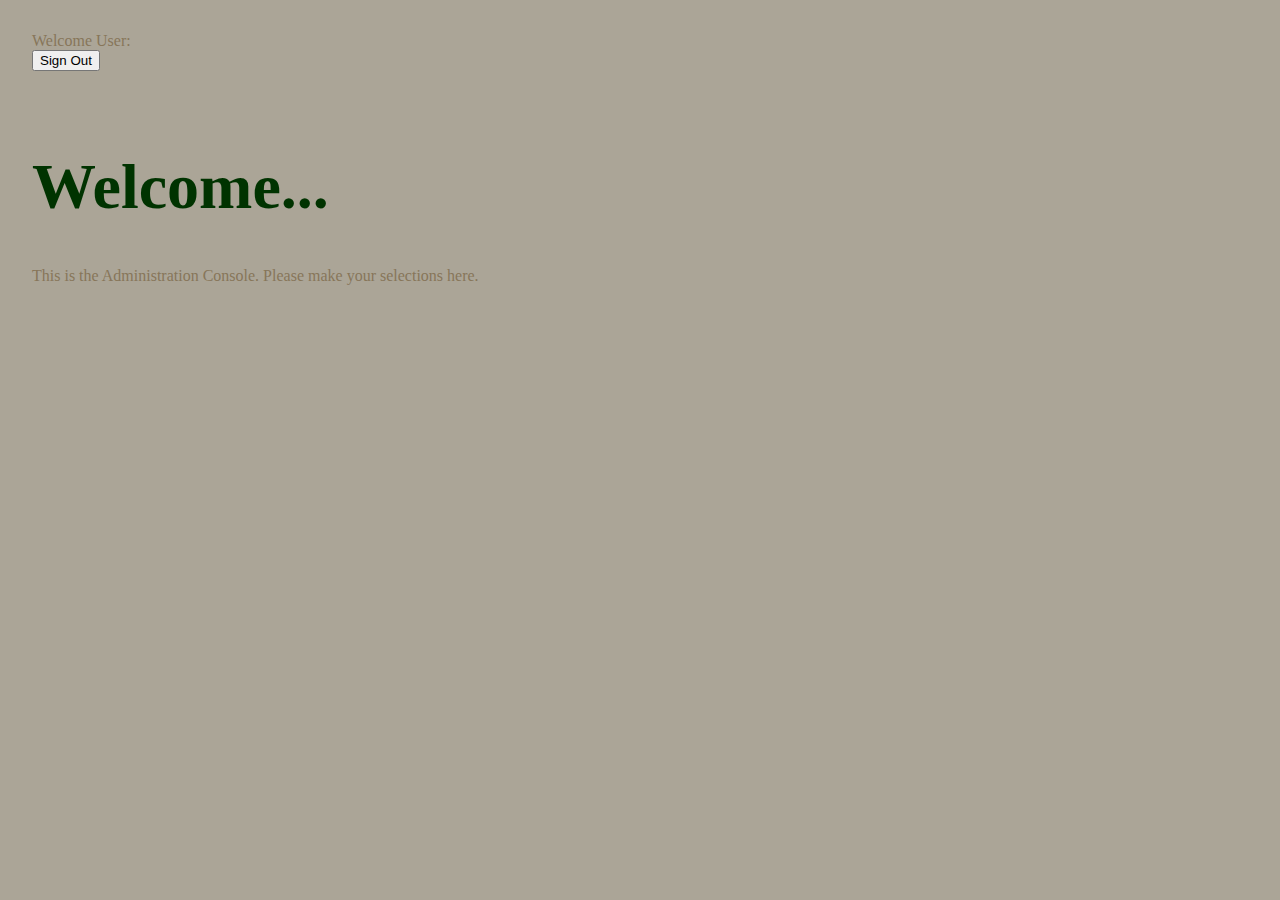
==== admin.html @ e447a729 "changed repo dir" ====
<!--Susan Todd 5-5-2014,Project Management  App, PWA-2 -->

 <!doctype html>  

<!--
	The only html element in the body is the container div
	Your code should load your page templates into the container
-->

<html lang="en">
<head>

	<meta charset="utf-8">
	<meta http-equiv="X-UA-Compatible" content="IE=edge,chrome=1">
	
	<title>My App|Admin</title>
	<meta name="description" content="">
	<meta name="author" content="">
	
	<!--  Mobile viewport optimized: j.mp/bplateviewport -->
	<meta name="viewport" content="width=device-width, initial-scale=1.0">
	
	<!-- CSS concatenated and minified via ant build script-->
	<link rel="stylesheet" href="css/style.css?v=1">
	<!-- end CSS-->
	
</head>

<body>

	<header>
	 <div class "userid"> Welcome User:
	 </div><!--close div-->


	<div class="logoutbox">
	   <input name="logOut" type="button" id="logOut" value="Sign Out" />   
	</div><!--close div-->

	</header><!--close header-->

	<br>
	<br>


	<div id="admin">
		<h1>Welcome...</h1>
		<p>This is the Administration Console. Please make your selections here.</p>
	</div><!--close dash/admin div-->


	<!-- jquery --><!--script tags go in this area-->
	<script src="//ajax.googleapis.com/ajax/libs/jquery/1.11.0/jquery.min.js"></script>
	<!-- plugins -->
	
	<!-- main -->
	<script type="text/javascript" src="js/main.js"></script>
  
</body>
</html>
---- css/style.css ----
/*
 Susan Todd
 5-5-2014
 PWA-2
 */
 /*Colors

lt slate-- gray#708090
dk grey-- #A9a9a9
lt blue--#add8e6
lt steel blue--#b0c4de
wht smoke-#f5f5f5


olive-grey-background-color-#ABA597
base white-#edf2ee
lt taupe-#B4A085
taupe- #87765A
drk taupe-#160606
green hover-#A1AC60  
lt rust hover-#f49440
rust-CTA-#CC6633
drk rust -#CC6633

drk olive-#003300 

 */
 /***********body****************/

body{ 
	margin:2em;

	background-color: #ABA597;//olive-grey
	font-family:     Verdana, Arial, sans-serif;
	font-size:        1em;
	color :  #87765A;       ;//taupe


	}
/*-------Links-----------------------*/
a:link { color: #a8ab96     ; }/*unvisited link*/	
a:hover { color: #A1AC60   ;}/*lt green HOVER link*/
a:visited { color: #CC6633;  }/*drk rust isited link*/

/*_____headings-----------------------*/

h1 , h2 , h3 {
	color:  #003300 ;
	font-size: 4em; ;
  }

#cta{

	color:#CC6633;/*call to action orange*/
}  

p{ 
  	word-wrap:break-word;
  }
/*-------buttons-----------------------*/
button{
  		font-weight: bold;
  		color:# A8ab96;
 		 }
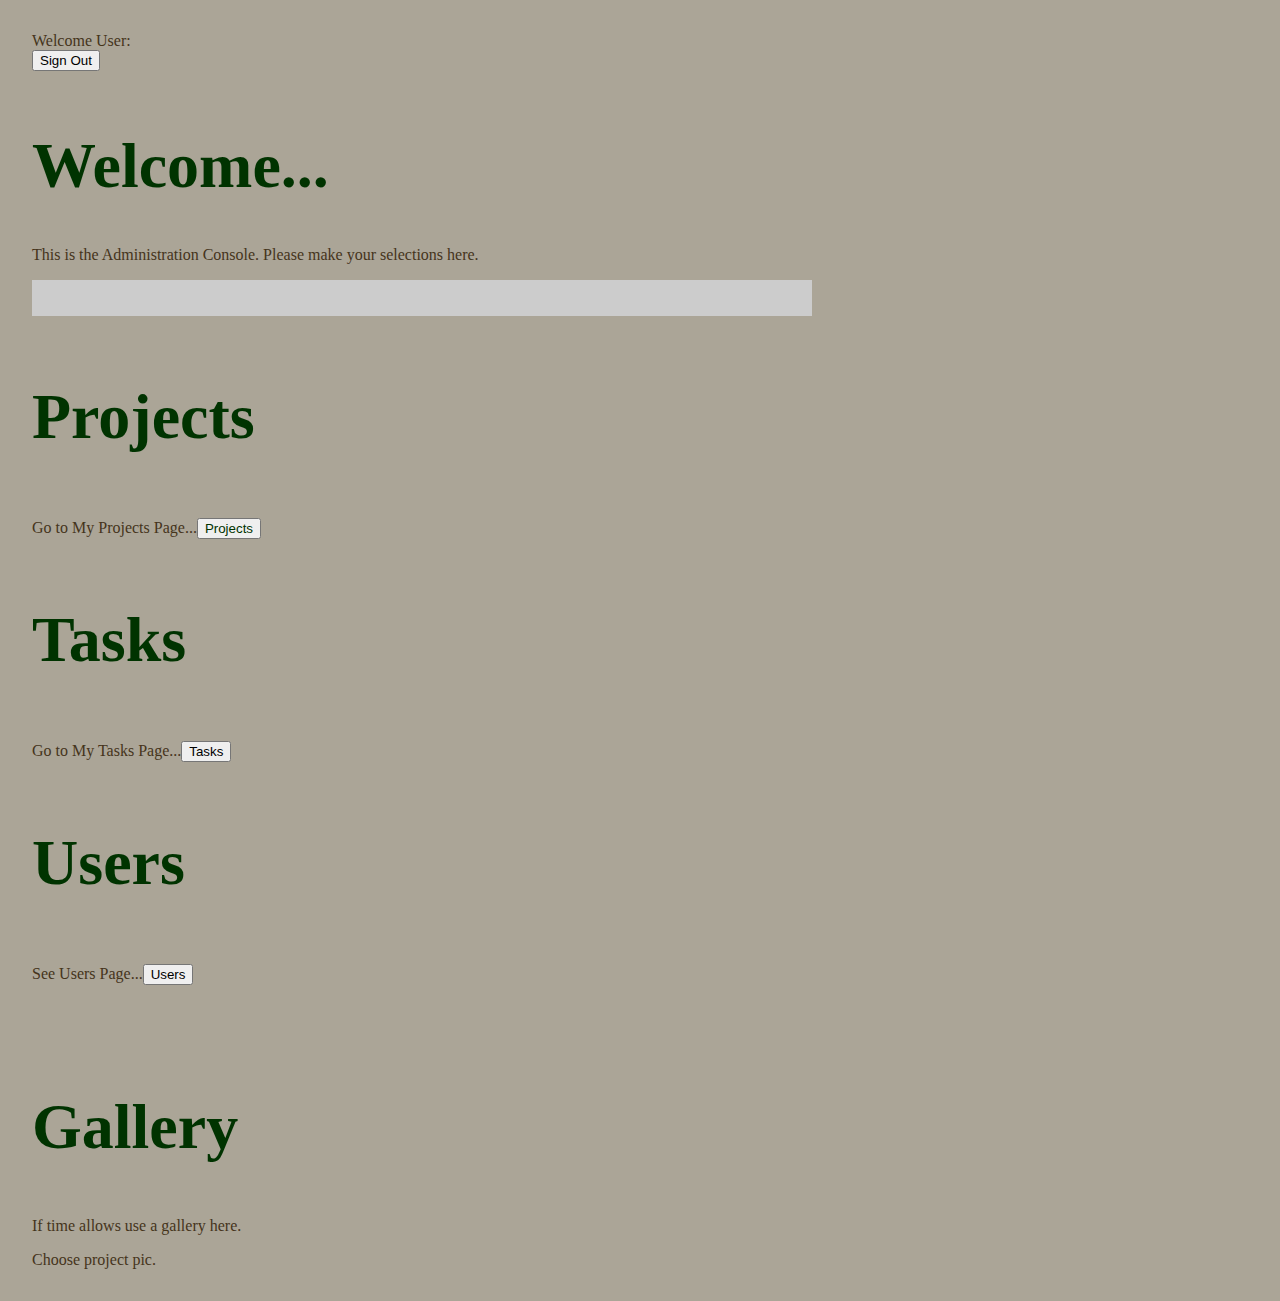
==== commit 4139623a: "week2" ====
--- a/admin.html
+++ b/admin.html
@@ -28,29 +28,71 @@
 
 <body>
 
-	<header>
+<header>
 	 <div class "userid"> Welcome User:
 	 </div><!--close div-->
 
 
 	<div class="logoutbox">
-	   <input name="logOut" type="button" id="logOut" value="Sign Out" />   
+	   <input name="logOut" 
+	   		  type="button" 
+	   		  id="logOut" 
+	   		  value="Sign Out" />   
 	</div><!--close div-->
 
-	</header><!--close header-->
+</header><!--close header-->
 
 	<br>
 	<br>
-
 
 	<div id="admin">
 		<h1>Welcome...</h1>
 		<p>This is the Administration Console. Please make your selections here.</p>
 	</div><!--close dash/admin div-->
 
+<!------------accordian code---------->
 
-	<!-- jquery --><!--script tags go in this area-->
+<div class="mytabs">
+	<ul class="tabs">
+		<li><a href= "tab1" >Projects</a></li>
+		<li><a href= "tab2" >Tasks</a></li>
+		<li><a href= "tab3" >Users</a></li>
+	</ul></div><!--close mytabs div-->
+
+</div>
+	<!--code for 3 tabs-->
+	<div id="tab1">
+		<h3>Projects</h3>
+		<p>Go to My Projects Page...<button class="projectsbtn" > <a href="projects.html">Projects</a> </button></p>
+	</div>
+	<div id="tab2">
+		<h3>Tasks</h3>
+		<p>Go to My Tasks Page...<button class="tasksbtn" >Tasks</button></p>
+	</div>
+	<div id="tab3">
+		<h3>Users</h3>
+		<p>See Users Page...<button class="usersbtn" >Users</button></p>
+	</div><!--close  3 tabs div-->
+
+
+
+
+	<br>
+	<br>
+
+
+
+
+	<div id="gallery">
+		<h2>Gallery </h2>
+			<p>If time allows use a gallery here.</p>
+			<p>Choose project pic.</p>
+	</div><!--gallery close-->
+
+
+	<!-- jquery --><!--using google apis -->
 	<script src="//ajax.googleapis.com/ajax/libs/jquery/1.11.0/jquery.min.js"></script>
+	<script type="text" src="js/jquery-1.11.1.min.js"></script>
 	<!-- plugins -->
 	
 	<!-- main -->
--- a/css/style.css
+++ b/css/style.css
@@ -16,6 +16,7 @@
 base white-#edf2ee
 lt taupe-#B4A085
 taupe- #87765A
+chocolate brown #45341b
 drk taupe-#160606
 green hover-#A1AC60  
 lt rust hover-#f49440
@@ -33,13 +34,77 @@
 	background-color: #ABA597;//olive-grey
 	font-family:     Verdana, Arial, sans-serif;
 	font-size:        1em;
-	color :  #87765A;       ;//taupe
+	color :  #45341b;       ;//chocolate
 
 
 	}
+/*Header*/
+header{
+	width:960px;
+}	
+/*inputs, buttons*/
+.userid{
+	width:760px;
+	float:left;/*userid coosponds to the logoutbox below*/
+}
+.logoutbox{
+	width:960px;
+	float:right;
+}
+
+
+.tooltip{
+	/*max-width:200px;*/
+	display:none;
+	position:absolute;/**/
+	border: 1px solid #333;
+	background-color:#000;/*black*/
+	border-radius: 5px;  /*round edges*/
+	padding:10px;
+	color:#FFF;
+	font-size:12px Arial;
+}
+
+/*Tabs- for accrodian*/
+.mytabs{
+	width:760px;
+	padding: 10px;
+	background-color: #CCC;    /*black*/
+}
+
+.tabs li{ 
+	list-style:none;/*no bullets*/
+	display:none;
+}
+
+.tabs a{
+	padding:5px 10px;
+
+	/*display:inline-block; */   /*should make tabs be inline and block style*/
+	display:inline-block;
+	
+	color:#FB0404;/*red*/
+	text-decoration: none;
+
+	background-color:#666;    /*grey*/
+
+}
+
+.tabs a.active{
+	
+	color:#FB0404;/*red*/
+	background-color:#FFF;  
+} 
+
 /*-------Links-----------------------*/
-a:link { color: #a8ab96     ; }/*unvisited link*/	
-a:hover { color: #A1AC60   ;}/*lt green HOVER link*/
+a:link { 
+	
+		text-decoration:underline;
+		text-decoration:none;
+		color: #003300  ;
+}/*unvisited link*/	
+
+a:hover { color: #AFF704D  ;}/*lt green HOVER link*/
 a:visited { color: #CC6633;  }/*drk rust isited link*/
 
 /*_____headings-----------------------*/
@@ -48,20 +113,88 @@
 	color:  #003300 ;
 	font-size: 4em; ;
   }
-
 #cta{
 
 	color:#CC6633;/*call to action orange*/
 }  
-
 p{ 
   	word-wrap:break-word;
-  }
+}
 /*-------buttons-----------------------*/
-button{
-  		font-weight: bold;
-  		color:# A8ab96;
- 		 }
-
-
-
+
+#submit{
+	margin: 5px;
+	font-weight: bold;
+	color:#CC6633;
+	float:right;
+}
+
+/*-------modal-----------------------*/
+#overlay{
+	width: 100%;/*covers whole page*/
+	height:100%;
+	background:rgba(0,0,0,.5);
+	position:absolute;/**/
+	top:0;
+	left:0;
+	z-index:1000;/* bring to top of pg*/
+	display:none;
+}
+
+#modal{
+	width: 350;
+	background:#CCC;
+	box-shadow: 0 0 10px #000;
+	border-radius: 10px;/*round cornners*/
+	position:relative;/**/
+	overflow:hidden;
+	top:50%;
+	left:50%;
+	margin-top:-200px;
+	margin-left: -200px; 
+	z-index:1001;/*ipx over the top of the overlay */
+	display:none;
+}
+#modal .header{
+	background-color: #333;
+	color:#FFF;
+	padding:10px;
+}
+#modal p{
+	margin:15px;
+}
+#modal .close{
+	position: absolute;
+	right:5px;
+	top:5px;
+	font-size: 16px;
+	font-weight: bold;
+	padding: 5px 10px;
+	border: 1px solid #CCC;
+	cursor: pointer;
+	background-color: #F00;
+}
+form{
+	padding:10px;
+}
+form input{
+	padding:10px;	
+}
+
+.mystatus > input[type=radio]{
+	display: none;
+}
+.input[type=radio] + img {
+	cursor:pointer;
+	border: 2px solid transparent;
+}
+input[type=radio]:checked + img{
+	border:2px solid #F00;
+}
+
+
+
+
+
+
+
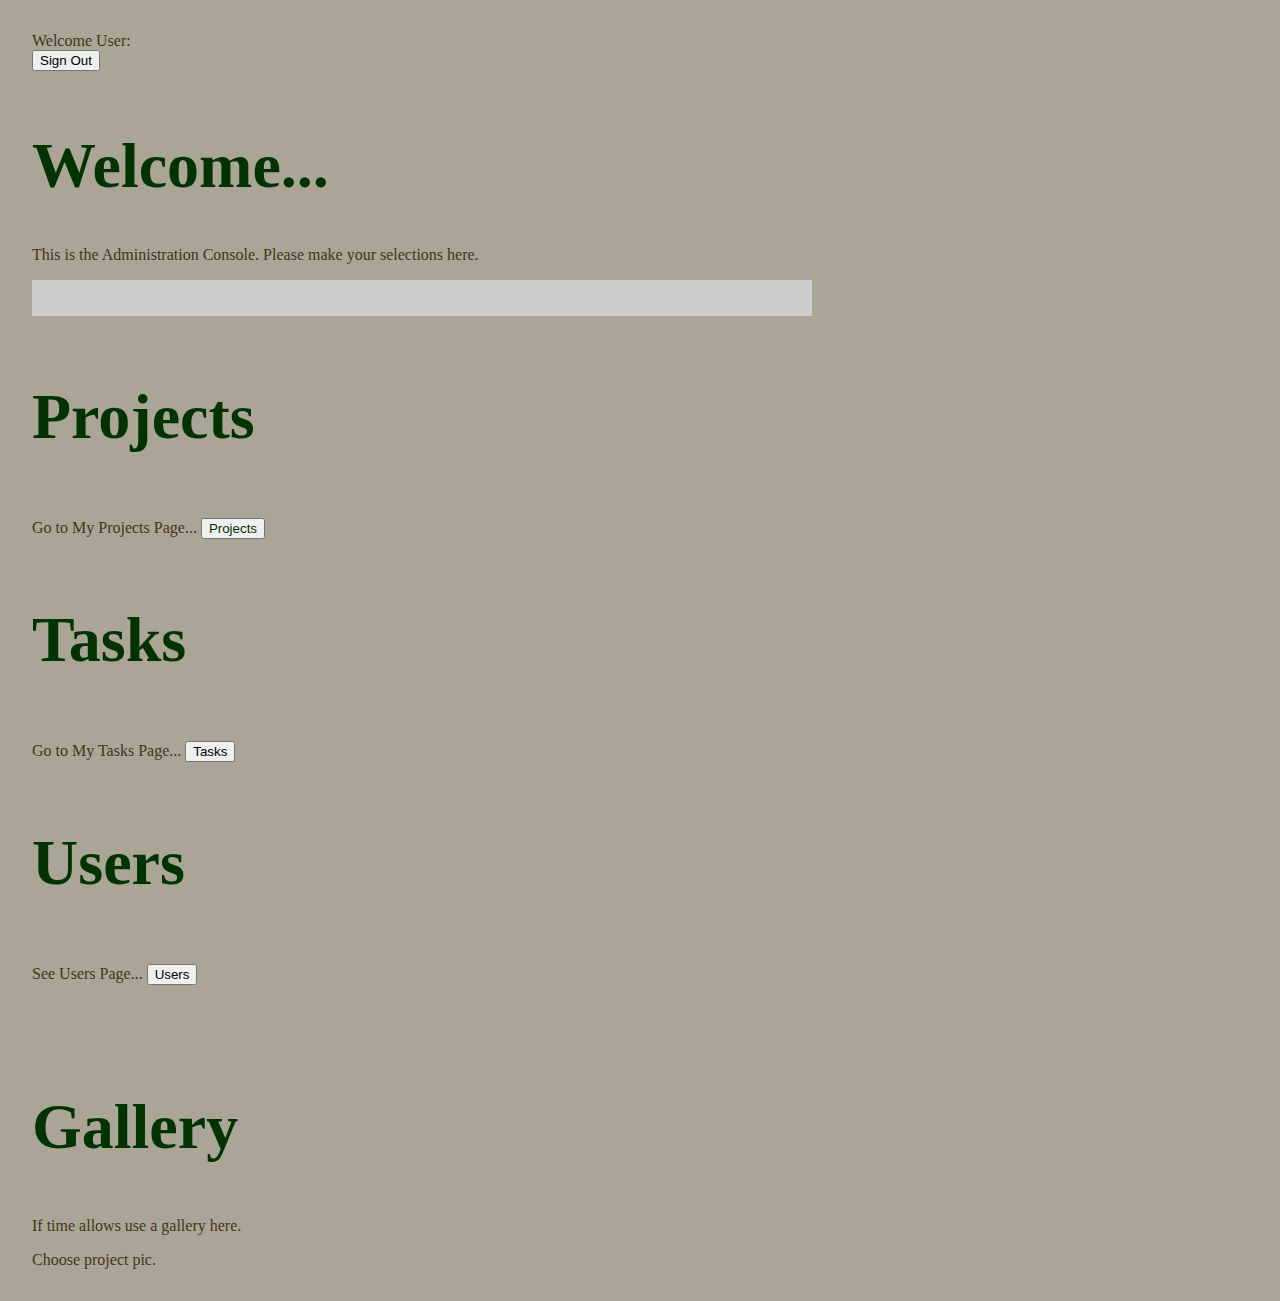
==== commit 08d9bd4c: "week 3 changes" ====
--- a/admin.html
+++ b/admin.html
@@ -30,15 +30,15 @@
 
 <header>
 	 <div class "userid"> Welcome User:
-	 </div><!--close div-->
+	 </div><!--close userid  div-->
 
-
+    <!--logout button-->
 	<div class="logoutbox">
 	   <input name="logOut" 
 	   		  type="button" 
 	   		  id="logOut" 
 	   		  value="Sign Out" />   
-	</div><!--close div-->
+	</div><!--close  logoutboxdiv-->
 
 </header><!--close header-->
 
@@ -53,35 +53,45 @@
 <!------------accordian code---------->
 
 <div class="mytabs">
+
 	<ul class="tabs">
-		<li><a href= "tab1" >Projects</a></li>
+
+		<li><a href= "#tab1" >Projects</a></li>
 		<li><a href= "tab2" >Tasks</a></li>
 		<li><a href= "tab3" >Users</a></li>
-	</ul></div><!--close mytabs div-->
 
-</div>
-	<!--code for 3 tabs-->
-	<div id="tab1">
-		<h3>Projects</h3>
-		<p>Go to My Projects Page...<button class="projectsbtn" > <a href="projects.html">Projects</a> </button></p>
-	</div>
-	<div id="tab2">
-		<h3>Tasks</h3>
-		<p>Go to My Tasks Page...<button class="tasksbtn" >Tasks</button></p>
-	</div>
-	<div id="tab3">
-		<h3>Users</h3>
-		<p>See Users Page...<button class="usersbtn" >Users</button></p>
-	</div><!--close  3 tabs div-->
+	</ul>
+</div><!--close mytabs div-->
 
 
 
 
-	<br>
-	<br>
+	<!--code for 3 tabs-->
+	<div id="tab1">
+		<h3>Projects</h3>
+		<p>Go to My Projects Page...
+			<button class="projectsbtn" > <a href="projects.html">Projects</a> </button></p>
+	</div>
 
 
 
+	<div id="tab2">
+		<h3>Tasks</h3>
+		<p>Go to My Tasks Page...
+			<button class="tasksbtn" >Tasks</a></button></p>
+	</div>
+
+
+
+	<div id="tab3">
+		<h3>Users</h3>
+		<p>See Users Page...
+			<button class="usersbtn" >Users</a></button></p>
+	</div><!--close  3 tabs div-->
+
+
+	<br>
+	<br>
 
 	<div id="gallery">
 		<h2>Gallery </h2>
@@ -92,9 +102,8 @@
 
 	<!-- jquery --><!--using google apis -->
 	<script src="//ajax.googleapis.com/ajax/libs/jquery/1.11.0/jquery.min.js"></script>
-	<script type="text" src="js/jquery-1.11.1.min.js"></script>
+	<script ttype="text/javascript" src="js/jquery-1.11.1.min.js"></script>
 	<!-- plugins -->
-	
 	<!-- main -->
 	<script type="text/javascript" src="js/main.js"></script>
   
